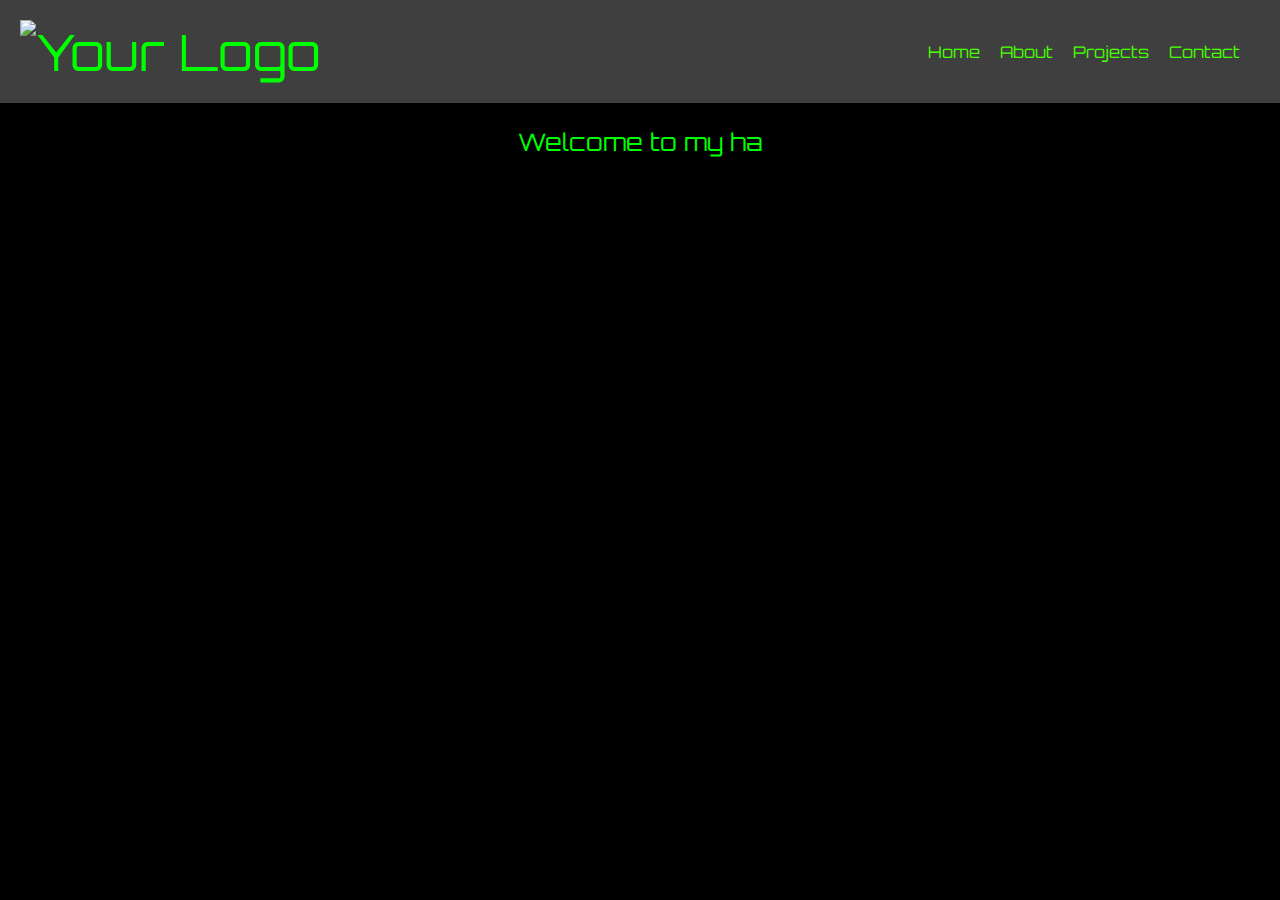
==== index.html @ 7e271e70 "Add files via upload" ====
<!DOCTYPE html>
<html lang="en">
<head>
    <meta charset="UTF-8">
    <meta name="viewport" content="width=device-width, initial-scale=1.0">
    <link rel="stylesheet" href="styles.css">
    <link rel="preconnect" href="https://fonts.gstatic.com">
    <link href="https://fonts.googleapis.com/css2?family=Orbitron:wght@700&display=swap" rel="stylesheet">
    <title>Hacker Portfolio</title>
    <style>
        /* Add the following styles for the monster effect */
        .monster {
            display: inline-block;
            font-size: 50px;
            transition: transform 0.3s ease-in-out;
        }

        .monster:hover {
            transform: scale(1.2);
        }
    </style>
</head>
<body>
    <header>
        <div class="logo monster">
            <img src="assets/logo.png" alt="Your Logo">
        </div>
        <nav>
            <ul>
                <li><a href="index.html">Home</a></li>
                <li><a href="about.html">About</a></li>
                <li><a href="projects.html">Projects</a></li>
                <li><a href="contact.html">Contact</a></li>
            </ul>
        </nav>
    </header>
    
    <section id="home" class="content">
        <p class="welcome" id="welcome-message"></p>
    </section>

    <script>
        const welcomeMessage = "Welcome to my hacking playground";
        let welcomeIndex = 0;
        const welcomeElement = document.getElementById('welcome-message');
        const enterButton = document.getElementById('enter-button');

        function typeWriter() {
            if (welcomeIndex < welcomeMessage.length) {
                welcomeElement.innerHTML += welcomeMessage.charAt(welcomeIndex);
                welcomeIndex++;
                setTimeout(typeWriter, 50);
            } else {
                enterButton.style.display = 'inline-block';
            }
        }

        typeWriter(); // Start the typewriter effect
        function showContent() {
            // Show all sections when "Enter" is clicked
            const sections = document.querySelectorAll('.content');
            sections.forEach(section => {
                section.classList.remove('hidden');
            });
        }
    </script>
</body>
</html>
---- styles.css ----
body {
    background-color: #000;
    color: #00ff00;
    font-family: 'Orbitron', sans-serif;
    margin: 0;
    padding: 0;
}

header {
    display: flex;
    justify-content: space-between;
    align-items: center;
    background-color: #3f3f3f;
    padding: 20px;
}

.logo img {
    width: 40px; /* Adjust the size of your logo */
}

nav ul {
    list-style-type: none;
    padding: 0;
    display: flex;
}

nav li {
    margin-right: 20px;
}

a {
    color: #48ff00;
    text-decoration: none;
}

a:hover {
    text-decoration: underline;
}

.content {
    max-width: 800px;
    margin: 20px auto;
}

.hidden {
    display: none;
}

.welcome {
    text-align: center;
    font-size: 24px;
    margin-bottom: 20px;
}

.enter-container {
    text-align: center;
}

button {
    background-color: #00ff00;
    color: #000;
    padding: 10px 20px;
    font-size: 16px;
    cursor: pointer;
    border: none;
}

button:hover {
    background-color: #005500;
}
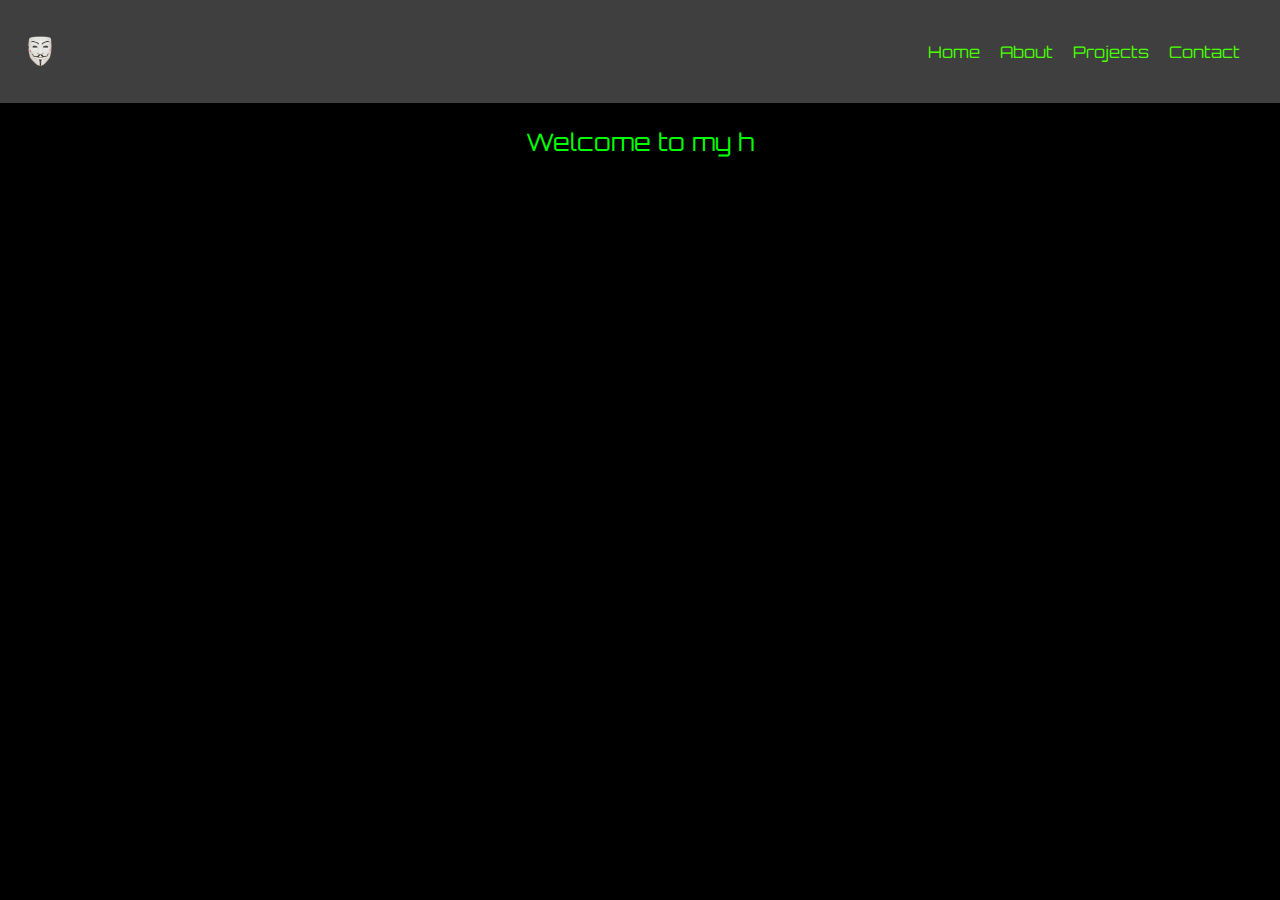
==== commit 8db60478: "Update index.html" ====
--- a/index.html
+++ b/index.html
@@ -23,7 +23,7 @@
 <body>
     <header>
         <div class="logo monster">
-            <img src="assets/logo.png" alt="Your Logo">
+            <img src="logo.png" alt="Your Logo">
         </div>
         <nav>
             <ul>
